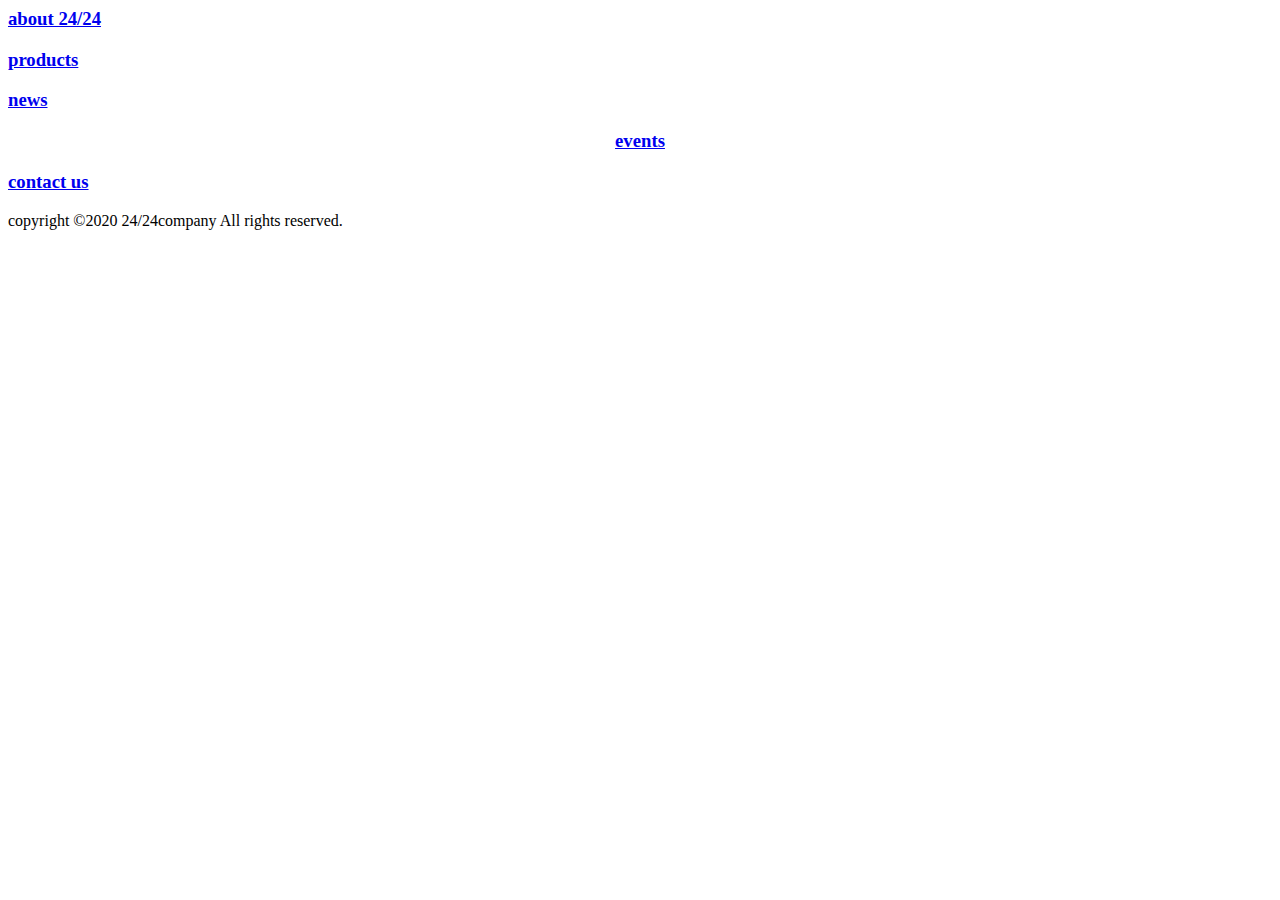
==== index.html @ 33abd9f6 "Add files via upload" ====
<html>

<head>
<title>24/24</title>
<link rel="stylesheet" type="text/css" href="style.css">
</head>

<body>
    <!-- <div class="title">		
		24/24
		<!-- <h1 class="title">24/24</h1> -->		
	<!-- </div>	 -->
    <div>
        <!-- <img src="img/24.png" style="width: 58px;diaplay:inline-block;align: middle;"alt=""> -->
    </div>
    <a href="about24/24.html"><h3 class="about" >about 24/24</h3></a>

    <a href="products.html" target="_blank"><h3 class="products">products</h3></a>
    <a href="news.html" target="_blank"><h3 class="news">news</h3></a>
    <a href="events.html" target="_blank"><h3 align="center" class="events">events</h3></a>	
    <a href="contact.html"><h3 class="contact">contact us</h3></a>
    
    
    <div class="footer">
        copyright ©2020 24/24company All rights reserved.
     </div>
</body>

</html>
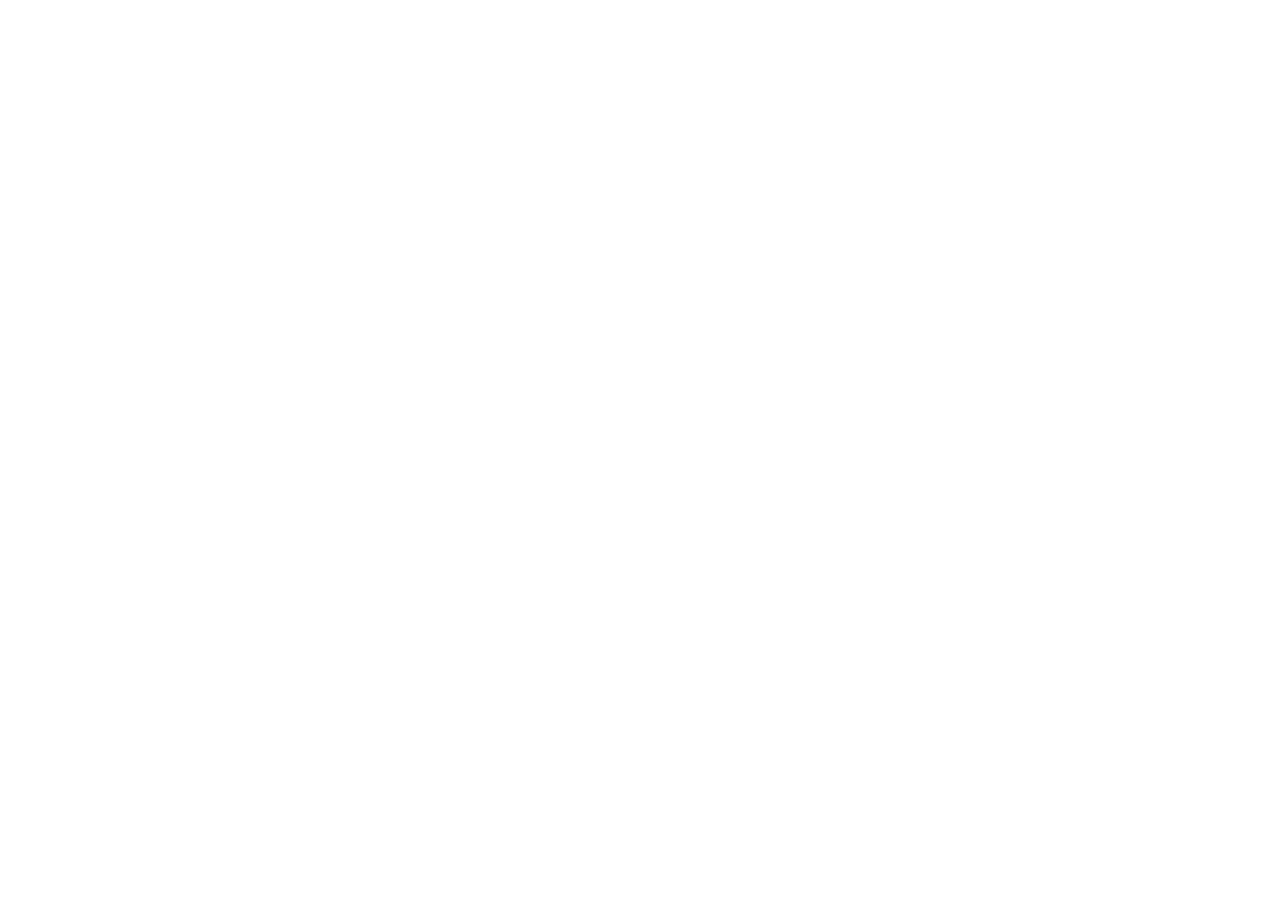
==== commit 30ff09a8: "Add files via upload" ====
--- a/index.html
+++ b/index.html
@@ -1,29 +1,13 @@
-<html>
+<!DOCTYPE html><html><head>
+    <script src="p5.js"></script>
+    <script src="p5.dom.min.js"></script>
+    <script src="p5.sound.min.js"></script>
+    <link rel="stylesheet" type="text/css" href="style.css">
+    <meta charset="utf-8">
 
-<head>
-<title>24/24</title>
-<link rel="stylesheet" type="text/css" href="style.css">
-</head>
+  </head>
+  <body>
+    <script src="sketch.js"></script>
+  
 
-<body>
-    <!-- <div class="title">		
-		24/24
-		<!-- <h1 class="title">24/24</h1> -->		
-	<!-- </div>	 -->
-    <div>
-        <!-- <img src="img/24.png" style="width: 58px;diaplay:inline-block;align: middle;"alt=""> -->
-    </div>
-    <a href="about24/24.html"><h3 class="about" >about 24/24</h3></a>
-
-    <a href="products.html" target="_blank"><h3 class="products">products</h3></a>
-    <a href="news.html" target="_blank"><h3 class="news">news</h3></a>
-    <a href="events.html" target="_blank"><h3 align="center" class="events">events</h3></a>	
-    <a href="contact.html"><h3 class="contact">contact us</h3></a>
-    
-    
-    <div class="footer">
-        copyright ©2020 24/24company All rights reserved.
-     </div>
-</body>
-
-</html>+</body></html>--- a/style.css
+++ b/style.css
@@ -0,0 +1,71 @@
+.title{
+	font-size: 350px;
+    font-weight: 300;
+    text-align:center;
+	margin-bottom: 12px;
+	letter-spacing: -1px;
+	text-indent: 12px;
+}
+.events{
+	margin-top: 40px;
+    margin-right: 70px;
+	font-size: 20px;
+	font-weight: lighter;
+	letter-spacing: 1px;
+	text-indent: 20px;	
+}
+.news{
+	margin-top: 40px;
+    margin-right: 70px;
+	font-size: 20px;
+	font-weight: lighter;
+	letter-spacing: 1px;
+	text-indent: 20px;	
+}
+.products{
+	margin-top: 40px;
+	margin-right: 30px;
+	font-size: 20px;
+	font-weight: lighter;
+	letter-spacing: 1px;
+	text-indent: 20px;	
+}
+.contact{
+	margin-top: 40px;
+	margin-right: 10px;
+	font-size: 20px;
+	font-weight: lighter;
+	letter-spacing: 1px;
+	text-indent: 20px;
+}
+.about{
+	margin-top: 40px;
+	margin-right: 30px;
+	font-size: 20px;
+	font-weight: lighter;
+	letter-spacing: 1px;
+	text-indent: 20px;	
+}
+a{
+	text-decoration: none;
+	color:black;
+}
+a:hover{
+	color: rgb(15, 139, 255);
+}/*鼠标碰到的时候样式*/
+a:focus,a:active{
+	color: black;
+}
+/*a:focus,a:active--->鼠标点击时的样式*/
+.footer {
+    margin-top: 240px;
+    clear:both;
+    font-size: 18px;
+    font-weight: lighter;
+    text-align:center;
+    padding:5px; 
+}
+body{
+	background: none;
+
+}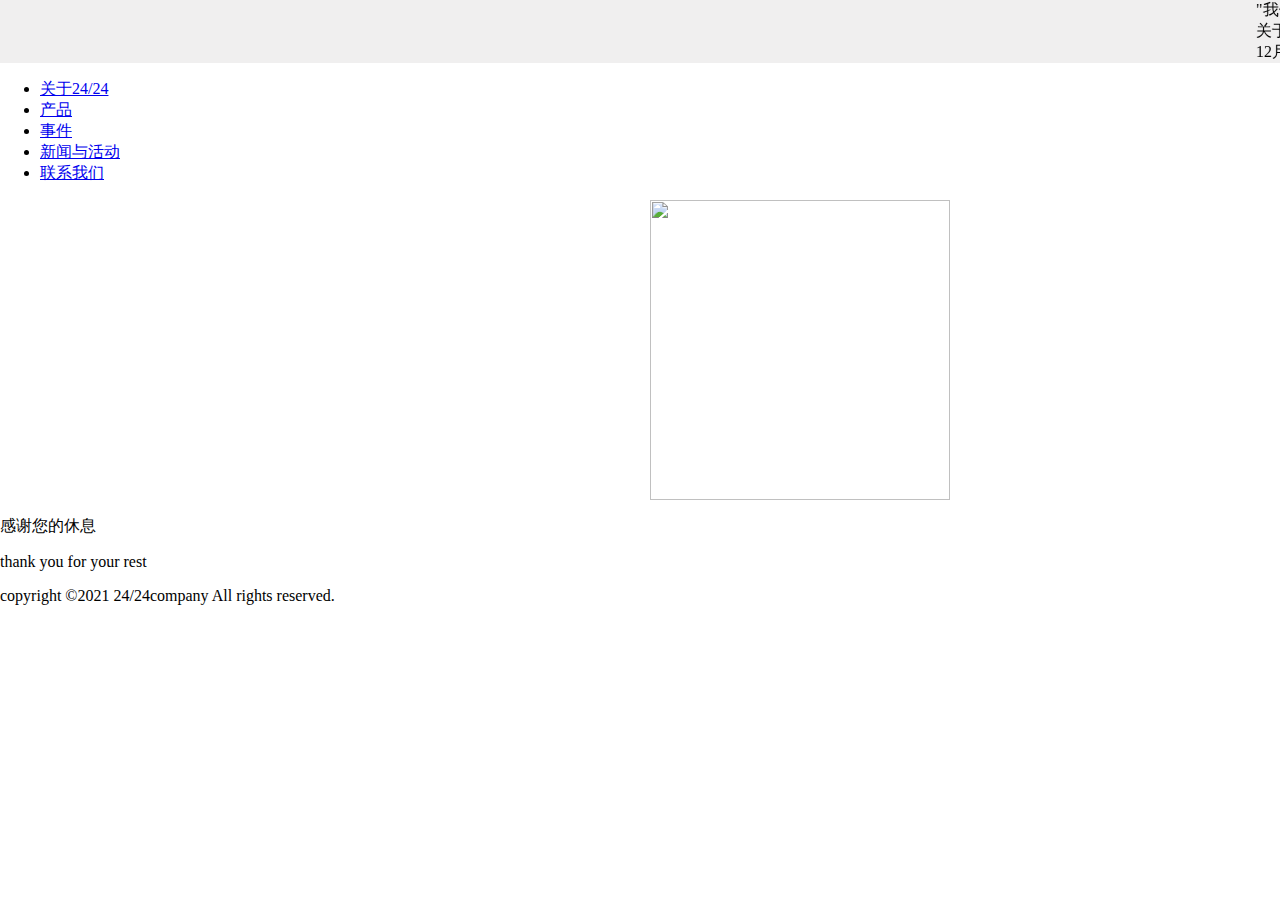
==== commit 12aa9a2c: "Add files via upload" ====
--- a/index.html
+++ b/index.html
@@ -1,13 +1,88 @@
-<!DOCTYPE html><html><head>
-    <script src="p5.js"></script>
-    <script src="p5.dom.min.js"></script>
-    <script src="p5.sound.min.js"></script>
+<html>
+
+<head>
+    <title>24/24公司</title>
+    <style type="text/css">
+
+    </style>
+
     <link rel="stylesheet" type="text/css" href="style.css">
     <meta charset="utf-8">
 
-  </head>
-  <body>
-    <script src="sketch.js"></script>
-  
+</head>
 
-</body></html>+<body>
+    
+    <!-- content -->
+    <div class="banner">
+        <div >
+            <div class="menu_items"></div>
+        </div>           
+    </div>
+    <!-- <div> <hr class="line-index1" ></div> -->
+    
+
+
+    <!-- span-float -->
+    <div class="marquee" style="overflow:hidden;white-space: normal;background-color: rgb(240, 239, 239);  padding-top:0px ">
+        <span class="marquee--entry" >
+            <marquee width:"100% " behavior:"scroll"  scrollamount="3" align="absmiddle"  class="bla">
+                "我们关心的，是您的一切价值。 We concern all your values." 
+            </marquee>
+
+        </span>
+        <span class="marquee--entry" >
+            <marquee width:"100% " behavior:"scroll"  scrollamount="3" align="absmiddle"  class="bla">
+                关于24/24公司的上市公告:11月22日，24/24于许普诺斯交易所（Hypnos）上市。详情>>
+            </marquee>
+        </span>
+        <span class="marquee--entry">
+            <marquee width:"100% " behavior:"scroll"  scrollamount="3" align="absmiddle"  class="bla">
+                12月18日，24/24获得地铁改造项目投标，预计于2021年3月完成市场投放。详情>>
+            </marquee>
+        </span>
+
+
+        <!-- <div class="marquee" style="overflow:hidden;white-space: normal;background-color: black; color: rgb(255,255,255);" >
+            <span style="display:inline-block; transform:translateX(); white-space: nowrap;">
+                <span class="marquee--entry">
+                    blablablabla
+                </span>
+            </span> -->          
+        </div>
+        <div> <!-- <hr class="line-index2" > --></div>
+    </div>
+
+    <!-- menu -->
+    <div class="menu_bar">
+        <ul class="item_list">
+            <a href="about.html" target="_blank" ><li>关于24/24</a></li>
+            <a href="products.html" target="_blank"><li>产品</a></li>
+            <a href="events.html" target="_blank"><li>事件</a></li>
+            <a href="news.html " target="_blank"><li>新闻与活动</a></li>
+            <a href="contact.html" target="_blank"><li>联系我们</a></li>
+        </ul>
+    </div>
+    
+    <div class="section">
+        <!-- <div class="img24"></div>  -->
+        <img style="width:300px;display:inline-block;margin-left: 650px;" src="img/24.PNG" align="middle" alt="">
+            
+     </div>
+  <!-- <ul class="menu_items">     
+      <li class="menu_item">
+          <a class="apparatus_page" data-path="about" href="/about.html">关于24/24</a>
+      </li>
+
+  </ul> -->
+  <div>
+      <div class="footer"> </div>
+      <p class="footer2 mirrorRotateHo">感谢您的休息</p>
+      <p class="footer2">thank you for your rest</p>
+      <p class="footer2">copyright ©2021 24/24company All rights reserved.</p>
+
+    </div>
+   
+</body>
+
+</html>--- a/style.css
+++ b/style.css
@@ -1,71 +1,7 @@
-.title{
-	font-size: 350px;
-    font-weight: 300;
-    text-align:center;
-	margin-bottom: 12px;
-	letter-spacing: -1px;
-	text-indent: 12px;
+html, body {
+  margin: 0;
+  padding: 0;
 }
-.events{
-	margin-top: 40px;
-    margin-right: 70px;
-	font-size: 20px;
-	font-weight: lighter;
-	letter-spacing: 1px;
-	text-indent: 20px;	
+canvas {
+  display: block;
 }
-.news{
-	margin-top: 40px;
-    margin-right: 70px;
-	font-size: 20px;
-	font-weight: lighter;
-	letter-spacing: 1px;
-	text-indent: 20px;	
-}
-.products{
-	margin-top: 40px;
-	margin-right: 30px;
-	font-size: 20px;
-	font-weight: lighter;
-	letter-spacing: 1px;
-	text-indent: 20px;	
-}
-.contact{
-	margin-top: 40px;
-	margin-right: 10px;
-	font-size: 20px;
-	font-weight: lighter;
-	letter-spacing: 1px;
-	text-indent: 20px;
-}
-.about{
-	margin-top: 40px;
-	margin-right: 30px;
-	font-size: 20px;
-	font-weight: lighter;
-	letter-spacing: 1px;
-	text-indent: 20px;	
-}
-a{
-	text-decoration: none;
-	color:black;
-}
-a:hover{
-	color: rgb(15, 139, 255);
-}/*鼠标碰到的时候样式*/
-a:focus,a:active{
-	color: black;
-}
-/*a:focus,a:active--->鼠标点击时的样式*/
-.footer {
-    margin-top: 240px;
-    clear:both;
-    font-size: 18px;
-    font-weight: lighter;
-    text-align:center;
-    padding:5px; 
-}
-body{
-	background: none;
-
-}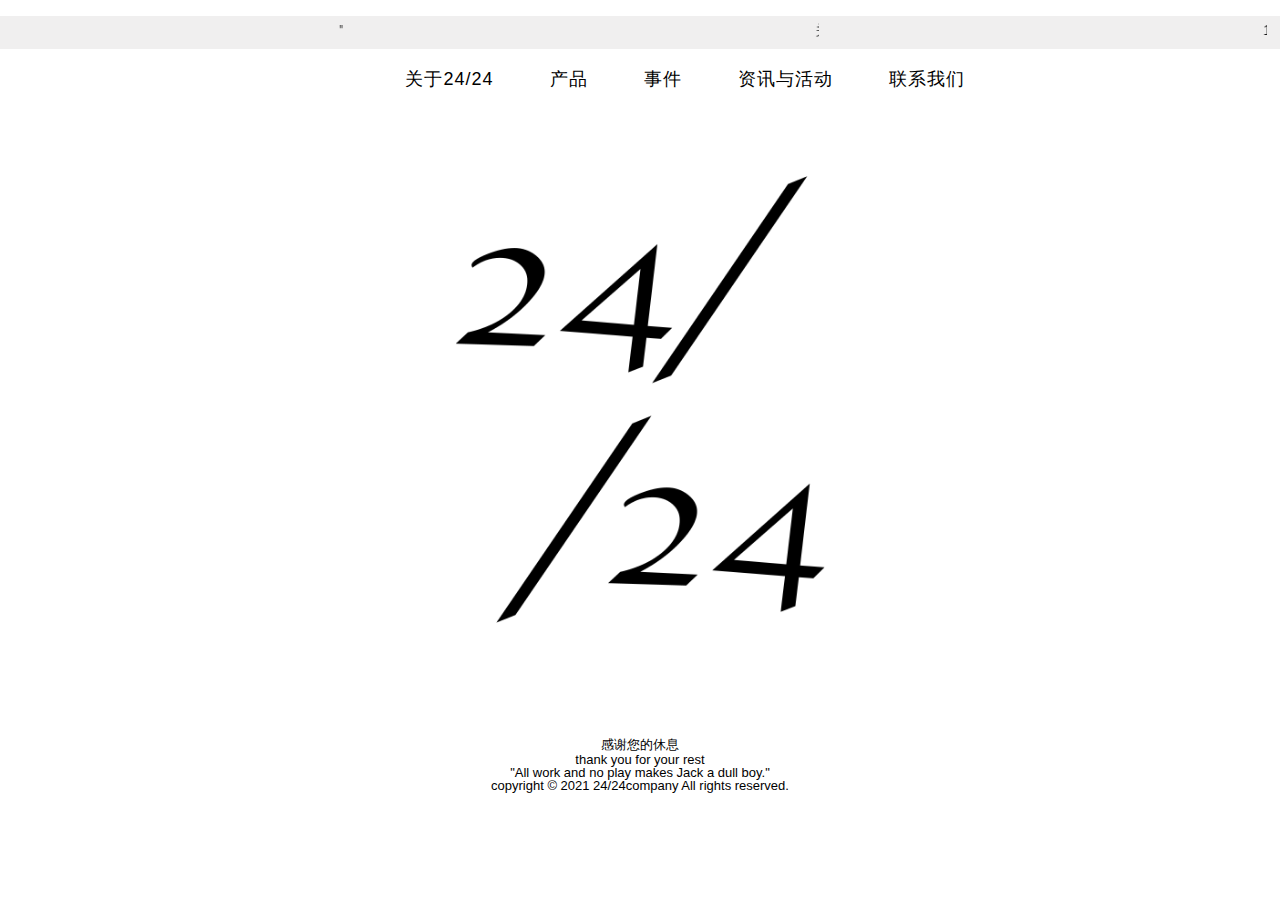
==== commit f8bd4d2d: "Add files via upload" ====
--- a/index.html
+++ b/index.html
@@ -6,7 +6,7 @@
 
     </style>
 
-    <link rel="stylesheet" type="text/css" href="style.css">
+    <link rel="stylesheet" type="text/css" href="css/style.css">
     <meta charset="utf-8">
 
 </head>
@@ -54,19 +54,26 @@
     </div>
 
     <!-- menu -->
-    <div class="menu_bar">
+    <div align="center">
         <ul class="item_list">
             <a href="about.html" target="_blank" ><li>关于24/24</a></li>
             <a href="products.html" target="_blank"><li>产品</a></li>
             <a href="events.html" target="_blank"><li>事件</a></li>
-            <a href="news.html " target="_blank"><li>新闻与活动</a></li>
+            <a href="news.html " target="_blank"><li>资讯与活动</a></li>
             <a href="contact.html" target="_blank"><li>联系我们</a></li>
         </ul>
     </div>
     
     <div class="section">
+        <!-- <span class="marquee--entry">
+            <marquee width:"100% " behavior:"scroll"  scrollamount="3" align="absmiddle"  class="bla">
+            只工作不玩耍，聪明杰克也变傻。All work and no play makes Jack a dull boy.
+        </marquee>
+        </span> -->
         <!-- <div class="img24"></div>  -->
-        <img style="width:300px;display:inline-block;margin-left: 650px;" src="img/24.PNG" align="middle" alt="">
+        <div align="center">
+          <img style="width:370px;display:inline-block;margin-top: 55px;" src="img/24.PNG" alt="">
+        </div>
             
      </div>
   <!-- <ul class="menu_items">     
@@ -77,9 +84,11 @@
   </ul> -->
   <div>
       <div class="footer"> </div>
-      <p class="footer2 mirrorRotateHo">感谢您的休息</p>
+      <!-- <p class="footer2 mirrorRotateHo">感谢您的休息</p> -->
+      <p class="footer2">感谢您的休息</p> 
       <p class="footer2">thank you for your rest</p>
-      <p class="footer2">copyright ©2021 24/24company All rights reserved.</p>
+      <p class="footer2">"All work and no play makes Jack a dull boy."</p>
+      <p class="footer2">copyright &copy; 2021 24/24company All rights reserved.</p>
 
     </div>
    
--- a/css/style.css
+++ b/css/style.css
@@ -0,0 +1,476 @@
+body{
+    font-family: sans-serif;
+    margin: 0%;
+    padding: 0%;
+}
+
+
+/* -------------------------------主页面-------------------------------------- */
+/* .line-index1{
+    border:0.5px solid black;
+    width: 100%;
+    margin: 0%;
+    margin-bottom: -10px;
+}
+.line-index2{
+    border:0.5px solid black;
+    width: 100%;
+    margin: 0%;
+    margin-top: 5;
+} */
+item_list,section,footer,footer2{
+    width: 4000px;
+	margin: 0px auto;
+	background-color: rgb(255, 255, 255);
+}
+.marquee{
+    padding: 3px;
+    display: flex;
+    align-items: center;
+    height:30px;
+    margin-top: 1rem;
+}
+.marquee--entry{
+    display: inline-block;
+    padding-left: 10px;
+    padding-right: 10px;
+    display:inline-block;
+    transform:translateX();
+    white-space: nowrap;
+}
+.bla{
+    font-size: 14px;
+	font-weight: light;
+	letter-spacing: 1px;
+    text-indent: 20px;	
+    /* background-color: rgb(233, 233, 233); */
+    color: rgb(27, 27, 27);
+
+}
+.banner{
+    /* width:100%;
+    height:30px; */
+    background-color: rgb(255, 255, 255);
+}
+
+
+.menu_items{
+    color: black;
+}
+
+/* .menu_bar{ */
+    /* width:100%; */   
+    /* height:150px; */
+    /* height: 10px;
+    background-color: rgb(255, 255, 255);
+    font-size:20px;
+    font-family:sans-serif;
+    color: black; */
+    /* padding: 20px 15px; */
+    /* box-sizing: border-box;
+} */
+/* .menu_bar::after{
+    content: "";
+    display: block;
+    clear: both;
+} */
+
+.item_list{
+    /* float: right; */
+    /* padding: 0 250px;  */
+    /* float: left; */
+    list-style: none;
+    /* margin: 15px; */
+	font-size: 18px;
+	/* font-weight: lighter; */
+	letter-spacing: 1px;
+    /* text-indent: px;	 */
+    text-decoration:none;
+}
+.item_list>li{
+    display: inline-block;
+    text-indent: 50px;
+    /* padding: 0px 30px; */
+}
+
+a{
+	text-decoration: none;
+	color:black;
+}
+
+a:hover{
+    /*鼠标碰到的时候变蓝色*/
+	color: rgb(15, 139, 255);
+}
+a:focus,a:active{
+	color: black;
+}
+
+
+.section{
+    /* width:100%;
+    height:300px;
+    margin-top: 60px; */
+
+    /* border:1px solid #ddd; */
+    height: 600px;
+    margin: 30px auto;
+    background-color: rgb(255, 255, 255);
+}
+
+/* .img24{ */
+    /* height: 90px; */
+    /* margin: 40px auto;
+    display:inline-block; */
+    /* margin-left: 650px;
+
+    background-image: url(../24:24/img/24.PNG);
+    
+    
+    background-repeat: no-repeat;
+    background-position: 0% 50%;  */
+/* } */
+
+.mirrorRotateHo{
+    transform: rotateY(180deg);
+}
+.mirrorRotateHa{
+    transform: rotateY(90deg);
+}
+/* ------------------------------------------是最下面的选手--------------------------------------------- */
+.footer {
+    
+    margin-top: 30px;
+    clear:both;
+    font-size: 30px;
+    /* font-weight: lighter; */
+    text-align:center;
+    padding:0px; 
+    
+}
+.footer2 {
+    margin-top: -15px;
+    clear:both;
+    font-size: 13px;
+    /* font-weight: lighter; */
+    text-align:center;
+    padding:0px; 
+}
+/* ------------------------------------------------关于页面---------------------------------------------------- */
+section-ab{
+    width: 1800px;
+	margin: 0px auto;
+	background-color: rgb(255, 255, 255);
+}
+
+/* .section-ab{
+    height:50px;
+    background-color: black;
+} */
+
+.section-header {
+    margin-bottom: 50px;
+    padding-left: 20px;
+  }
+
+
+/* ------------------------------------------------事件页面---------------------------------------------------- */
+/* .main{
+    display:flex ;
+    flex-wrap: wrap;
+    flex-direction: column; */
+    /* 再看看 */
+    /* min-height: 200； */
+/* } */
+.container:after { content: "\0020"; display: block; height: 0; clear: both; visibility: hidden; }
+.event_1{
+    width:100%;
+    height:145px;
+    color: black;
+}
+.event-shijian{
+    font-size: 50px;
+    padding: 60px 50px;
+    float: left;
+    margin-bottom: 1000px;
+
+}
+.event-list{
+    float: right;
+    font-size: 15px;
+    padding-right: 30px;
+}
+.shijiandemaohao{
+    font-size: 60px;
+    margin-top: -12px;
+    font-weight: bolder;
+    padding-right: 10px;
+    float: left;
+}
+
+.event-section{
+    width:100%;
+    height:40px;
+    /* border:1px solid #ddd; */
+    /* border: 1px solid rgb(255, 255, 255);  */
+    /* border:1px solid rgb(51, 51, 51);  */
+    /* background-color: rgb(243, 241, 241);   */
+    margin-left: auto;
+    margin-right: auto;
+    padding: 2px; 
+}
+
+.row{
+    width: 100%;
+    position: relative;
+    display: flex;
+    flex-direction: row;
+    flex-wrap: wrap;
+    align-items: flex-start;
+    justify-content: flex-start;
+    margin-left: -20px;
+    margin-right: -20px;
+}
+.row-biaoti{
+    border-top:0;
+    padding-top: 1rem;
+    padding-bottom: 1rem;
+
+}
+.column{
+    margin-right: 25px;
+    padding-top: 1.5rem;
+    padding-bottom: 1.5rem;
+}
+.event-text{
+    font-size: 20px;    
+}
+hr.line{
+    border:1px solid black;
+    width: 1200px;
+    margin-left: 200px;
+}
+.zi{
+    font-size: 13px;
+    padding-left: 115px;   
+    
+}
+.shangquyidian{
+    margin-top: -25px;
+}
+.neirongshangquyidian{
+    margin-top: -20px;
+    
+}
+.date{
+    font-size: 15px;
+    padding-left: 750px; 
+    align-items: center;
+
+}
+/* ----------------------------------------------产品页------------------------------------------------ */
+
+
+
+/* ---------------------------------------------新闻页面----------------------------------------------- */
+
+.item_listNews{
+    list-style: none;
+    /* margin: 15px; */
+	font-size: 17px;
+	/* font-weight: lighter; */
+	letter-spacing: 1px;
+    /* text-indent: px;	 */
+    text-decoration:none;
+    padding-top: 7px;
+
+}
+.item_listNews>li{
+    display: inline-block;
+    text-indent: 50px;
+    /* padding: 0px 30px; */
+}
+
+
+.headed{
+    width:960px;
+    height:140px;
+}
+
+.top{
+    height:87px;
+    overflow:hidden;
+}
+
+.logo{
+    float:left;
+}
+
+.blog-section {
+    padding: 1em 0 2em 0;
+}
+
+
+
+
+.blog-post img {
+	width: 100%;
+	border-radius: 4px;
+	-webkit-border-radius: 4px;
+	-moz-border-radius: 4px;
+	-o-border-radius: 4px;
+	-ms-border-radius: 4px;
+}
+.blog-post {
+	background: #fff;
+	padding: 5px;
+	border-radius: 4px;
+	-webkit-border-radius: 4px;
+	-moz-border-radius: 4px;
+	-o-border-radius: 4px;
+	-ms-border-radius: 4px;
+	border:1px solid #dddddd;
+	margin-bottom:1.5em;
+}
+a.blog-title {
+	color: #5e5e5e;
+	font-size: 1.2em;
+	font-weight: 600;
+	padding: 25px 0px 0px 16px;
+	text-decoration:none;
+	display:block;
+}
+.blog-post span {
+	width:100px;
+	height:1px;
+	background:#d5d5d5;
+	display:block;
+	margin:1.1em 0 1.2em 1em;
+}
+.blog-post p {
+	color: #6d6d6d;
+	font-size: 0.875em;
+	line-height:1.8em;
+	font-weight: 400;
+	padding:0 20px 15px 16px;
+}
+.blog-posts {
+	width: 32.4%;
+	padding: 0;
+	margin-right: 1.333%;
+}
+p.sub_head {
+	color: #000;
+	font-size: 0.875em;
+	font-weight: 300;
+	padding:0 0 0 16px;
+}
+.span_66{
+	margin-right:0;
+}
+.testimonials {
+	margin-top:1.5em;
+}
+.testimonials h4 {
+	color: #5e5e5e;
+	font-size: 1.1em;
+	font-weight: 700;
+	letter-spacing: 2px;
+	margin-bottom:0.9em;
+	position: relative;
+}
+
+
+.blog-section {
+	padding: 1em 0;
+}
+.blog-posts-section {
+	padding: 3em 0;
+}
+.blog_grids {
+	margin-top:2.5em;
+}
+.right_column li {
+	line-height: 14px;
+	padding: 7px 0 7px 18px;
+	background: url(../images/bullet.png) left 16px no-repeat;
+	font-size: 13px;
+	list-style-type:none;
+}
+.right_column h2 {
+  text-align: left;
+  font-size: 2.3em;
+  margin: 1em 0 0.4em 0;
+}
+.right_column li a { 
+	color: #000;
+	font-weight: 600;
+	font-size: 0.965em;
+	line-height: 1.8em;
+	opacity: 0.6;
+	text-decoration:none;
+}
+.right_column li a:hover{
+	color: rgb(15, 139, 255);
+	padding-left:10px;
+}
+.item {
+	width: 50%;
+	float: left;
+}
+.item2 {
+	width: 50%;
+	float: left;
+}
+.pagination {
+	margin: 3em 0 1em 0;
+	width: 100%;
+}
+.pagination ul li {
+	display: inline-block;
+	margin:0 10px;
+}
+.pagination ul li  a {
+	color:#4a4a4a;
+	font-size:1.1em;
+	font-weight:400;
+	text-decoration:none;
+}
+.pagination ul li a.prev {
+	background: #4a4a4a;
+	color: #fff;
+	padding: 4px 10px;
+	font-weight:300;
+}
+.pagination ul li a.next {
+	background: #4a4a4a;
+	color: #fff;
+	padding: 4px 10px;
+	font-weight:300;
+}
+
+.container:after { content: "\0020"; display: block; height: 0; clear: both; visibility: hidden; }
+.clearfix:before,
+.clearfix:after,
+.row:before,
+.row:after {
+  content: '\0020';
+  display: block;
+  overflow: hidden;
+  visibility: hidden;
+  width: 0;
+  height: 0; 
+}
+.row:after,
+.clearfix:after {
+  clear: both; 
+}
+.clear {
+  clear: both;
+  display: block;
+  overflow: hidden;
+  visibility: hidden;
+  width: 0;
+  height: 0;
+}
+				  
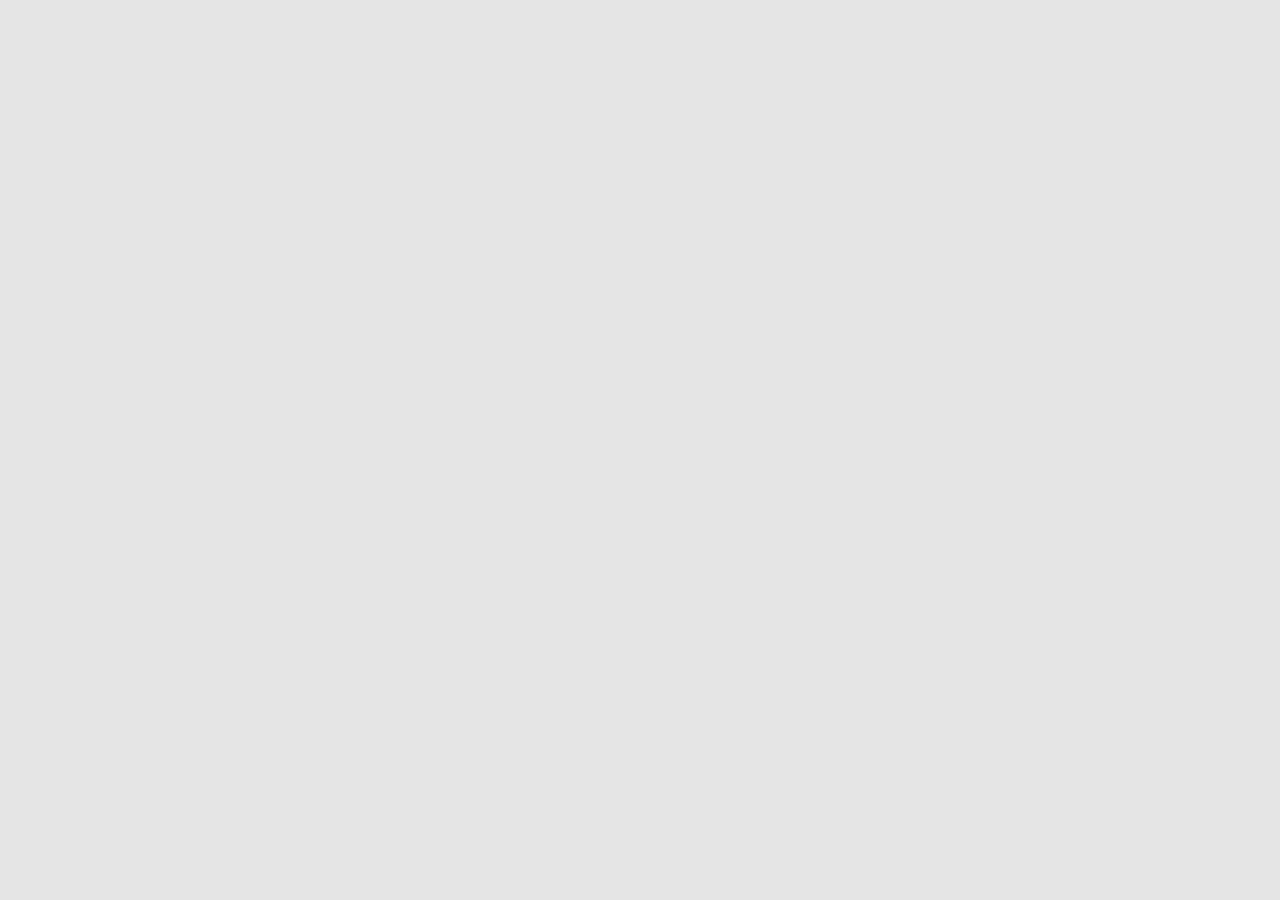
==== commit 806d33c3: "Add files via upload" ====
--- a/index.html
+++ b/index.html
@@ -1,97 +1,125 @@
-<html>
-
-<head>
-    <title>24/24公司</title>
-    <style type="text/css">
-
-    </style>
-
-    <link rel="stylesheet" type="text/css" href="css/style.css">
-    <meta charset="utf-8">
-
-</head>
-
-<body>
-    
-    <!-- content -->
-    <div class="banner">
-        <div >
-            <div class="menu_items"></div>
-        </div>           
-    </div>
-    <!-- <div> <hr class="line-index1" ></div> -->
-    
-
-
-    <!-- span-float -->
-    <div class="marquee" style="overflow:hidden;white-space: normal;background-color: rgb(240, 239, 239);  padding-top:0px ">
-        <span class="marquee--entry" >
-            <marquee width:"100% " behavior:"scroll"  scrollamount="3" align="absmiddle"  class="bla">
-                "我们关心的，是您的一切价值。 We concern all your values." 
-            </marquee>
-
-        </span>
-        <span class="marquee--entry" >
-            <marquee width:"100% " behavior:"scroll"  scrollamount="3" align="absmiddle"  class="bla">
-                关于24/24公司的上市公告:11月22日，24/24于许普诺斯交易所（Hypnos）上市。详情>>
-            </marquee>
-        </span>
-        <span class="marquee--entry">
-            <marquee width:"100% " behavior:"scroll"  scrollamount="3" align="absmiddle"  class="bla">
-                12月18日，24/24获得地铁改造项目投标，预计于2021年3月完成市场投放。详情>>
-            </marquee>
-        </span>
-
-
-        <!-- <div class="marquee" style="overflow:hidden;white-space: normal;background-color: black; color: rgb(255,255,255);" >
-            <span style="display:inline-block; transform:translateX(); white-space: nowrap;">
-                <span class="marquee--entry">
-                    blablablabla
-                </span>
-            </span> -->          
-        </div>
-        <div> <!-- <hr class="line-index2" > --></div>
-    </div>
-
-    <!-- menu -->
-    <div align="center">
-        <ul class="item_list">
-            <a href="about.html" target="_blank" ><li>关于24/24</a></li>
-            <a href="products.html" target="_blank"><li>产品</a></li>
-            <a href="events.html" target="_blank"><li>事件</a></li>
-            <a href="news.html " target="_blank"><li>资讯与活动</a></li>
-            <a href="contact.html" target="_blank"><li>联系我们</a></li>
-        </ul>
-    </div>
-    
-    <div class="section">
-        <!-- <span class="marquee--entry">
-            <marquee width:"100% " behavior:"scroll"  scrollamount="3" align="absmiddle"  class="bla">
-            只工作不玩耍，聪明杰克也变傻。All work and no play makes Jack a dull boy.
-        </marquee>
-        </span> -->
-        <!-- <div class="img24"></div>  -->
-        <div align="center">
-          <img style="width:370px;display:inline-block;margin-top: 55px;" src="img/24.PNG" alt="">
-        </div>
-            
-     </div>
-  <!-- <ul class="menu_items">     
-      <li class="menu_item">
-          <a class="apparatus_page" data-path="about" href="/about.html">关于24/24</a>
-      </li>
-
-  </ul> -->
-  <div>
-      <div class="footer"> </div>
-      <!-- <p class="footer2 mirrorRotateHo">感谢您的休息</p> -->
-      <p class="footer2">感谢您的休息</p> 
-      <p class="footer2">thank you for your rest</p>
-      <p class="footer2">"All work and no play makes Jack a dull boy."</p>
-      <p class="footer2">copyright &copy; 2021 24/24company All rights reserved.</p>
-
-    </div>
-   
-</body>
-
+<html>
+
+<head>
+    <title>24/24</title>
+    <style type="text/css">
+
+    </style>
+
+    <link rel="stylesheet" type="text/css" href="css/style.css">
+    <meta charset="utf-8">
+    <meta name="viewport" content="width=device-width, initial-scale=1.0">
+
+</head>
+
+<body>
+    
+    <!-- content -->
+    <div class="banner">
+        <div >
+            <div class="menu_items"></div>
+        </div>           
+    </div>
+    <!-- <div> <hr class="line-index1" ></div> -->
+    
+
+
+    <!-- span-float -->
+    <div class="marquee" style="overflow:hidden;white-space: normal;background-color: rgb(240, 239, 239);  padding-top:0px ">
+        <span class="marquee--entry" >
+            <marquee width:"100% " behavior:"scroll"  scrollamount="3" align="absmiddle"  class="bla">
+                "我们关心的，是您的一切价值。 We concern all your values." 
+            </marquee>
+
+        </span>
+        <span class="marquee--entry" >
+            <marquee width:"100% " behavior:"scroll"  scrollamount="3" align="absmiddle"  class="bla">
+                关于24/24公司的上市公告:11月22日，24/24于许普诺斯交易所（Hypnos）上市。详情>>
+            </marquee>
+        </span>
+        <span class="marquee--entry">
+            <marquee width:"100% " behavior:"scroll"  scrollamount="3" align="absmiddle"  class="bla">
+                12月18日，24/24获得地铁改造项目投标，预计于2021年3月完成市场投放。详情>>
+            </marquee>
+        </span>
+
+
+        <!-- <div class="marquee" style="overflow:hidden;white-space: normal;background-color: black; color: rgb(255,255,255);" >
+            <span style="display:inline-block; transform:translateX(); white-space: nowrap;">
+                <span class="marquee--entry">
+                    blablablabla
+                </span>
+            </span> -->          
+        </div>
+        <div> <!-- <hr class="line-index2" > --></div>
+    </div>
+
+    <!-- menu -->
+    <div align="center">
+        <ul class="item_list">
+            <a href="about.html" target="_blank" ><li>关于24/24</li></a>
+            <a href="products.html" target="_blank"><li>产品</li></a>
+            <a href="event.html" target="_blank"><li>事件</li></a>
+            <a href="0.html " target="_blank"><li>资讯与活动</li></a>
+            <a href="contact.html" target="_blank"><li>联系我们</li></a>
+        </ul>
+    </div><div style="clear:both"></div>
+    
+    <div class="section">
+        <!-- <span class="marquee--entry">
+            <marquee width:"100% " behavior:"scroll"  scrollamount="3" align="absmiddle"  class="bla">
+            只工作不玩耍，聪明杰克也变傻。All work and no play makes Jack a dull boy.
+        </marquee>
+        </span> -->
+        <!-- <div class="img24"></div>  -->
+        <div align="center">
+          <img style="width:370px;display:inline-block;margin-top: 55px;" src="img/24.PNG" alt="">
+        </div>
+            
+     </div>
+  <!-- <ul class="menu_items">     
+      <li class="menu_item">
+          <a class="a_p" data-path="about" href="/about.html">关于24/24</a>
+      </li>
+
+  </ul> -->
+  <div>
+      <div class="footer"> </div>
+      <!-- <p class="footer2 mirrorRotateHo">感谢您的休息</p> -->
+      <p class="footer2">感谢您的休息</p> 
+      <p class="footer2">thank you for your rest</p>
+<!--       <p class="footer2">"All work and no play makes Jack a dull boy."</p> -->
+      <p class="footer2">copyright &copy; 2021 24/24company All rights reserved.</p>
+
+    </div>
+<!--加载动画开始-->
+<script src="js/p5.js"></script>
+<script src="js/p5.dom.min.js"></script>
+<script src="js/p5.sound.min.js"></script>
+<script src="js/sketch.js"></script>  
+<style>
+body{overflow:hidden}
+#bodybg{position:fixed;width:100%;height:100%;top:0;left:0;background:#e5e5e5;}
+#defaultCanvas0{
+    position: fixed;
+    top: 50%;
+    left: 0;
+    right: 0;
+    margin: -200px auto 0;
+    z-index:1;
+}
+</style>
+<div id="bodybg"></div>
+<script type="text/javascript">
+window.onload = function(){
+ setTimeout(function(){
+  document.getElementById("defaultCanvas0").style.cssText="display:none";
+  document.getElementById("bodybg").style.cssText="display:none";
+  document.getElementsByTagName("body")[0].style.cssText="overflow-y:auto"
+ },2000);
+}
+</script>
+<!--/加载动画结束-->
+</body>
+
 </html>